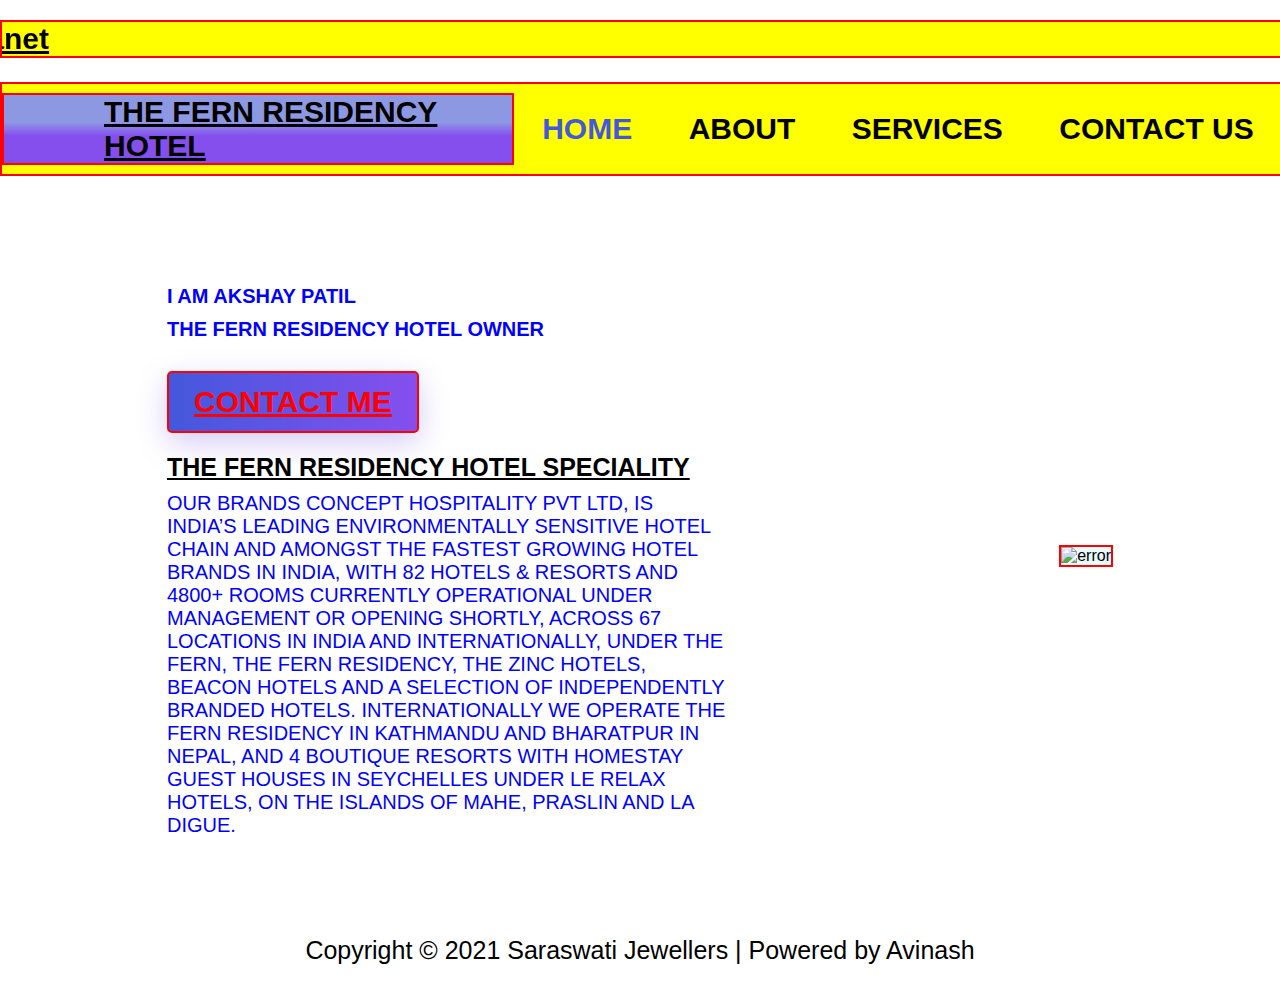
==== Index.html @ b249341a "my hotel website" ====
<!doctype html>
<html>
<head>
<title>The Fern Residency Hotel</title>
<link rel="stylesheet" href="css/style.css">
<link rel="preconnect" href="https://fonts.googleapis.com">
</head>
<body>
<marquee direction="right"><b><u>This is a best website in the planet</u></b></marquee>
<header>
<section class="navsection">
<div class="logo">
<h1><u><b>The Fern Residency Hotel</b></u></h1>
</div>
<nav>
<a href="home.html"><b>Home</b></a>
<a href="about.html"><b>About</b></a>
<a href="services.html" target="_blank"><b>Services</b></a>
<a href="contact.html"><b>Contact Us</b></a>
</nav>
</section>
<main>
<div class="leftside">
<h3>I am Akshay Patil</h3>
<h3>The Fern Residency Hotel Owner</h3>
<a href="#" class="btn1" style="font-size: 30px; color: red;"><u>Contact Me</u></a>
<h4><b><u>The Fern Residency Hotel Speciality</u></b></h4>
<p>OUR BRANDS
Concept Hospitality Pvt Ltd, is <br>India’s leading environmentally sensitive hotel <br>chain and amongst the fastest growing hotel <br>brands in India, with 82 hotels & resorts and <br>4800+ rooms currently operational under <br>management or opening shortly, across 67 <br>locations in India and internationally, under The <br>Fern, The Fern Residency, The Zinc Hotels, <br>Beacon Hotels and a selection of independently <br>branded hotels. Internationally we operate The <br>Fern Residency in Kathmandu and Bharatpur in <br>Nepal, and 4 boutique resorts with homestay <br>guest houses in Seychelles under Le Relax <br>Hotels, on the islands of Mahe, Praslin and La <br>Digue.
</p>
<!-- At all our hotels, hygiene and safety standards in all our guest rooms and in all public areas are maintained at the most stringent levels, to ensure the comfort and safety of all our guests.
The Fern Hotels are a collection of upscale full-service Ecotel hotels and resorts providing personalized services and contemporary facilities, all packaged together with minimal impact on the environment
The Fern Residency is a mid-tiered experience of hotels and resorts offering upmarket accommodations and services
The Zinc Hotels are a collection of upmarket lifestyle business hotels, resorts known for their unique experiential offerings and serviced apartment hotels for both short & long stays
Beacon Hotels are positioned as smart & efficient economy hotels providing full services with value-for-money accommodations and all the essential amenities for a comfortable stay.
In a world where you require proactive, individualized service, The Fern Hotels & Resorts delivers much more. Luxury with elegance and personalized attention, and all the contemporary facilities packaged together with minimal impact on the environment.
We believe in responsible hospitality and sustainable tourism, and offer the perfect blend of luxury and coexistence with nature at all our hotels, winning us over 47 awards across spectrums, for outstanding achievements in hotel management and environmental practices in our short eight years of operation in the industry.
The Fern is a collection of upscale hotels and resorts. This is a full-service experience with premium accommodation and services. Either operating or expected shortly, The Fern city hotels are at prime locations in all of India’s main cities, near airports and central business districts.</p> -->
<!-- The Fern Club Lounge
Swimming pool
24-hour coffee shop
Specialty dining
75+ breakfast buffet including Continental non-veg
Premium Ayurvedic bath amenities
Walk-in closets with bathrobes & ironing board
Home theatre system
Pillow menu
All four branded room types (Winter Green, The Fern Club, Hazel Suite, The Fern Club Suite)
Spa & salon
Full-service business centre
Meeting & boardrooms from 4-400 guests
Airport transfers in luxury sedans
International newspapers
The Fern Residency is a mid-tiered experience of hotels and resorts in the 3 and 4-star categories. We offer up market accommodation and services ideally suited to the emerging Indian traveller. The Fern Residency hotels and resorts are in almost of India’s upcoming cities and towns, offering good locations, great pricing and excellent services.
Swimming pool*
24-hour coffee shop
40+ breakfast buffet including Continental non-veg
Three branded room types (Winter Green, The Fern Club, Hazel Suite)
Ayurvedic bath amenities
Business centre
Specialty dining
The Fern Club Lounge
Banquet venues for 400 guests</p> -->
</div>
<div class="rightside">
<img src="file:///G:/Complete%20Web%20Development%20Bootcamp/Hotel%20Website/images/img.jpg.jpg" alt="error">
</div>
</main>
</header>
<footer>
Copyright &copy; 2021 Saraswati Jewellers | Powered by Avinash
</footer>
</body>
</html>
---- css/style.css ----
*{
    font-family: 'Rubik', sans-serif;
    margin: 0px;
    padding: 0px;
}
footer{
    margin: 20px 0px 20px 0px;
    font-size: 25px;
    font-family: 'Rubik', sans-serif;
    display: flex;
    justify-content: center;
    align-items: center;
}
marquee{
    width: 100%;
    margin: 20px 0px 0px 0px;
    font-size: 30px;
    color: black;
    border: 2px solid red;
    background-color: yellow;
}
.navsection{
    width: 100%; height: 10vh; background-color: yellow;
    display: flex; justify-content: center;
    align-items: center;
    border: 2px solid red;
    margin: 20px 0px 20px 0px;
    font-size: 30px;
}
.logo{
    width: 40%;
    color: #fff;
    background-image: linear-gradient(#8d98e3 40%, #854fee 60%);
    padding-left: 100px;
    box-sizing: border-box;
    border: 2px solid red;
}
.logo h1{
    color: black;
    text-transform: uppercase;
    font-size: 30px;
    animation: aagepiche 2s linear infinite;
    animation-direction: alternate;
}
@keyframes aagepiche{
    from{ padding-left: 40px; }
    to { padding-right: 40px }
}
nav{
    width: 60%;
    /* background-color: white; */
    display: flex;
    justify-content: space-around;
}
nav a{
    text-decoration: none;
    text-transform: uppercase;
    color: black;
    font-weight: 900;
    font-size: 30px;
    position: relative;
}
nav a:first-child{
    color: #4458dc;
}
nav a:before{
    content: "";
    position: absolute;
    top: 110%;
    left: 0;
    width: 0;
    height: 2px;
    border-bottom:2px solid #4458dc;
    transition: all 0.4s linear;
}
nav a:hover:before{
width: 100%;
}
main{
    height: 80vh;
    display: flex;
    justify-content: space-around;
    align-items: center;
}
.leftside{
    color: #000;
    text-transform: uppercase;
}
.leftside h4{
    color: black;
    font-size: 25px; 
    margin-bottom: 10px;
    position: relative;
}
.leftside h3{
    margin: 10px 0px 10px 0px;
    font-size: 20px;
    color: blue;
}
.leftside .btn1{
    text-decoration: none;
    font-weight: 900;
    text-align: center;
    padding: 12px 25px;
    cursor: pointer;
    text-transform: uppercase;
    border-radius: 5px;
    display: inline-block;
    margin: 20px 0px 20px 0px;
    color: black;
    letter-spacing: 0;
    background-image: linear-gradient(to right,#4458dc 0%,#854fee 100%);
    border: double 2px transparent;
    box-shadow: 0 10px 30px rgba(118,85,225,.3);
    border-color: red;
    font-size: 30px;
}
.btn1{
    padding: 50px;
    margin: 50px;
}
.leftside .btn:hover{
    border: 2px solid #4458dc; 
    color: #222;
    background-color: #fff;
    box-shadow: none;
    background-image: none;
}
.leftside p{
    color: blue;
    font-family: 'Rubik', sans-serif;
    font-size: 20px;
}
.rightside{
border-radius: 100% 0% 100% 0% / 0% 100% 0% 100% ;
background-color: #e8fbff;
}
.rightside img{
    max-width: 500px;
    height: auto;
    border: 2px solid red;
}
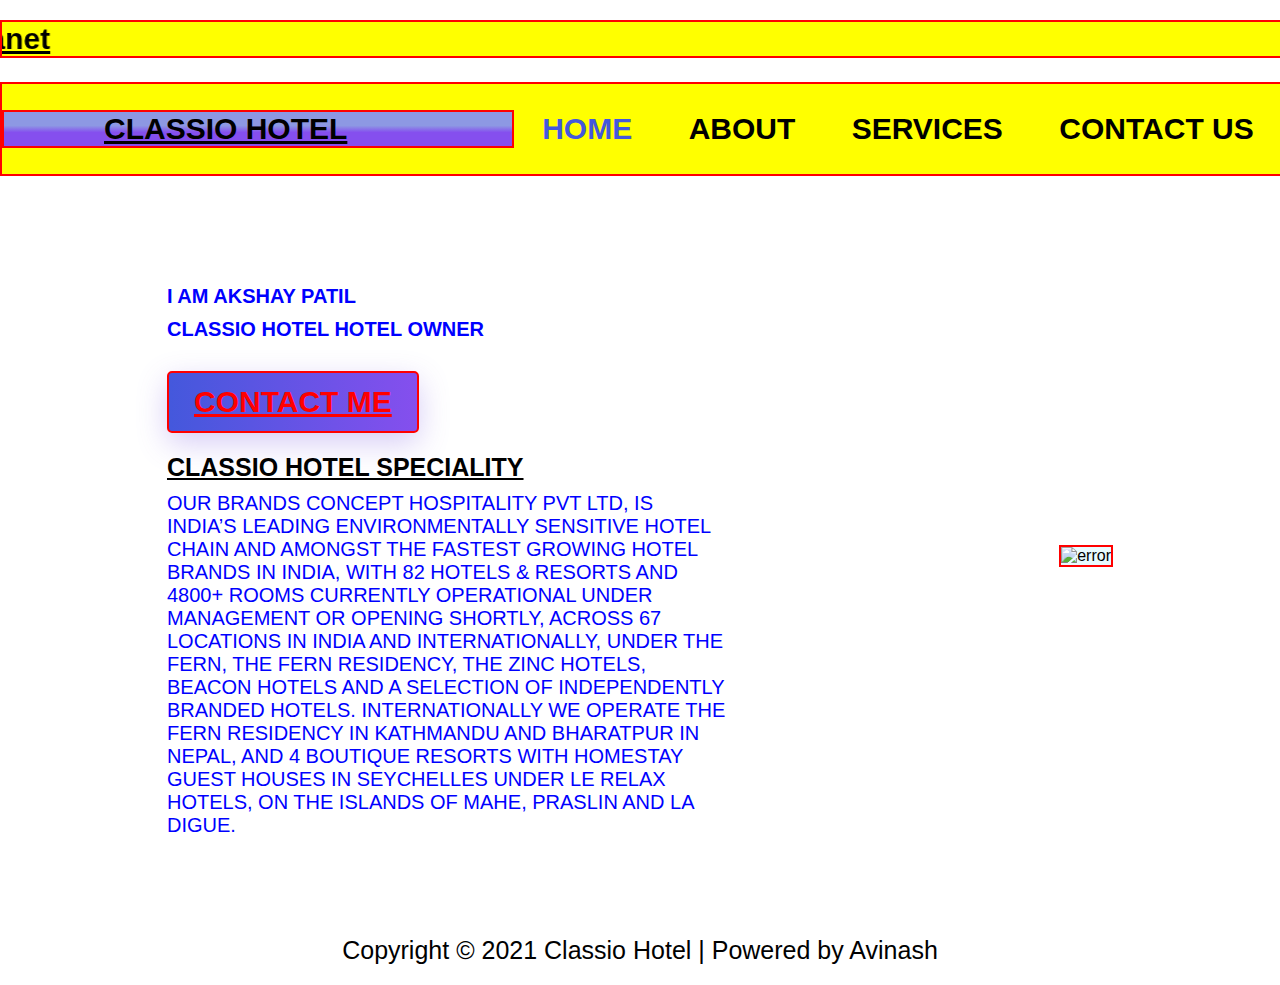
==== commit da4203a5: "Update Index.html" ====
--- a/Index.html
+++ b/Index.html
@@ -1,7 +1,7 @@
 <!doctype html>
 <html>
 <head>
-<title>The Fern Residency Hotel</title>
+<title>Classio Hotel</title>
 <link rel="stylesheet" href="css/style.css">
 <link rel="preconnect" href="https://fonts.googleapis.com">
 </head>
@@ -10,7 +10,7 @@
 <header>
 <section class="navsection">
 <div class="logo">
-<h1><u><b>The Fern Residency Hotel</b></u></h1>
+<h1><u><b>Classio Hotel</b></u></h1>
 </div>
 <nav>
 <a href="home.html"><b>Home</b></a>
@@ -22,9 +22,9 @@
 <main>
 <div class="leftside">
 <h3>I am Akshay Patil</h3>
-<h3>The Fern Residency Hotel Owner</h3>
+<h3>Classio Hotel Hotel Owner</h3>
 <a href="#" class="btn1" style="font-size: 30px; color: red;"><u>Contact Me</u></a>
-<h4><b><u>The Fern Residency Hotel Speciality</u></b></h4>
+<h4><b><u>Classio Hotel Speciality</u></b></h4>
 <p>OUR BRANDS
 Concept Hospitality Pvt Ltd, is <br>India’s leading environmentally sensitive hotel <br>chain and amongst the fastest growing hotel <br>brands in India, with 82 hotels & resorts and <br>4800+ rooms currently operational under <br>management or opening shortly, across 67 <br>locations in India and internationally, under The <br>Fern, The Fern Residency, The Zinc Hotels, <br>Beacon Hotels and a selection of independently <br>branded hotels. Internationally we operate The <br>Fern Residency in Kathmandu and Bharatpur in <br>Nepal, and 4 boutique resorts with homestay <br>guest houses in Seychelles under Le Relax <br>Hotels, on the islands of Mahe, Praslin and La <br>Digue.
 </p>
@@ -68,7 +68,7 @@
 </main>
 </header>
 <footer>
-Copyright &copy; 2021 Saraswati Jewellers | Powered by Avinash
+Copyright &copy; 2021 Classio Hotel | Powered by Avinash
 </footer>
 </body>
 </html>